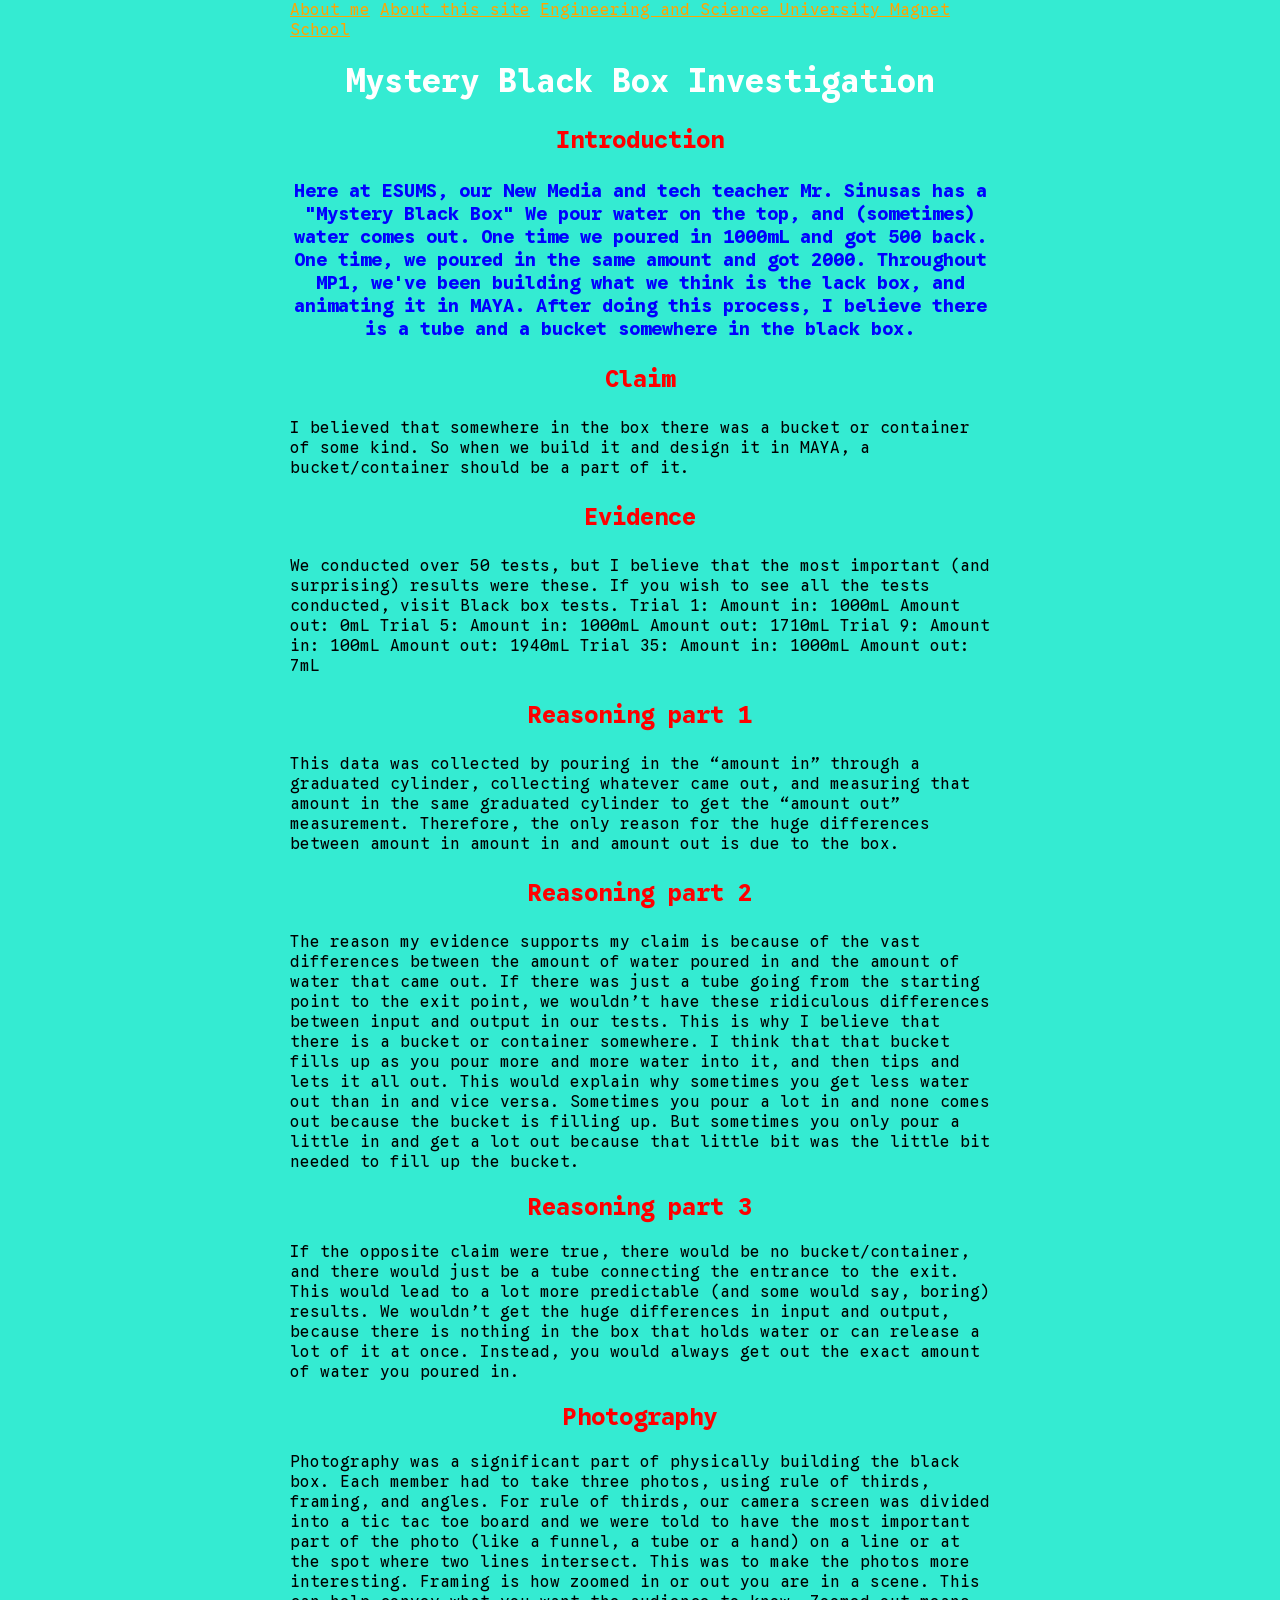
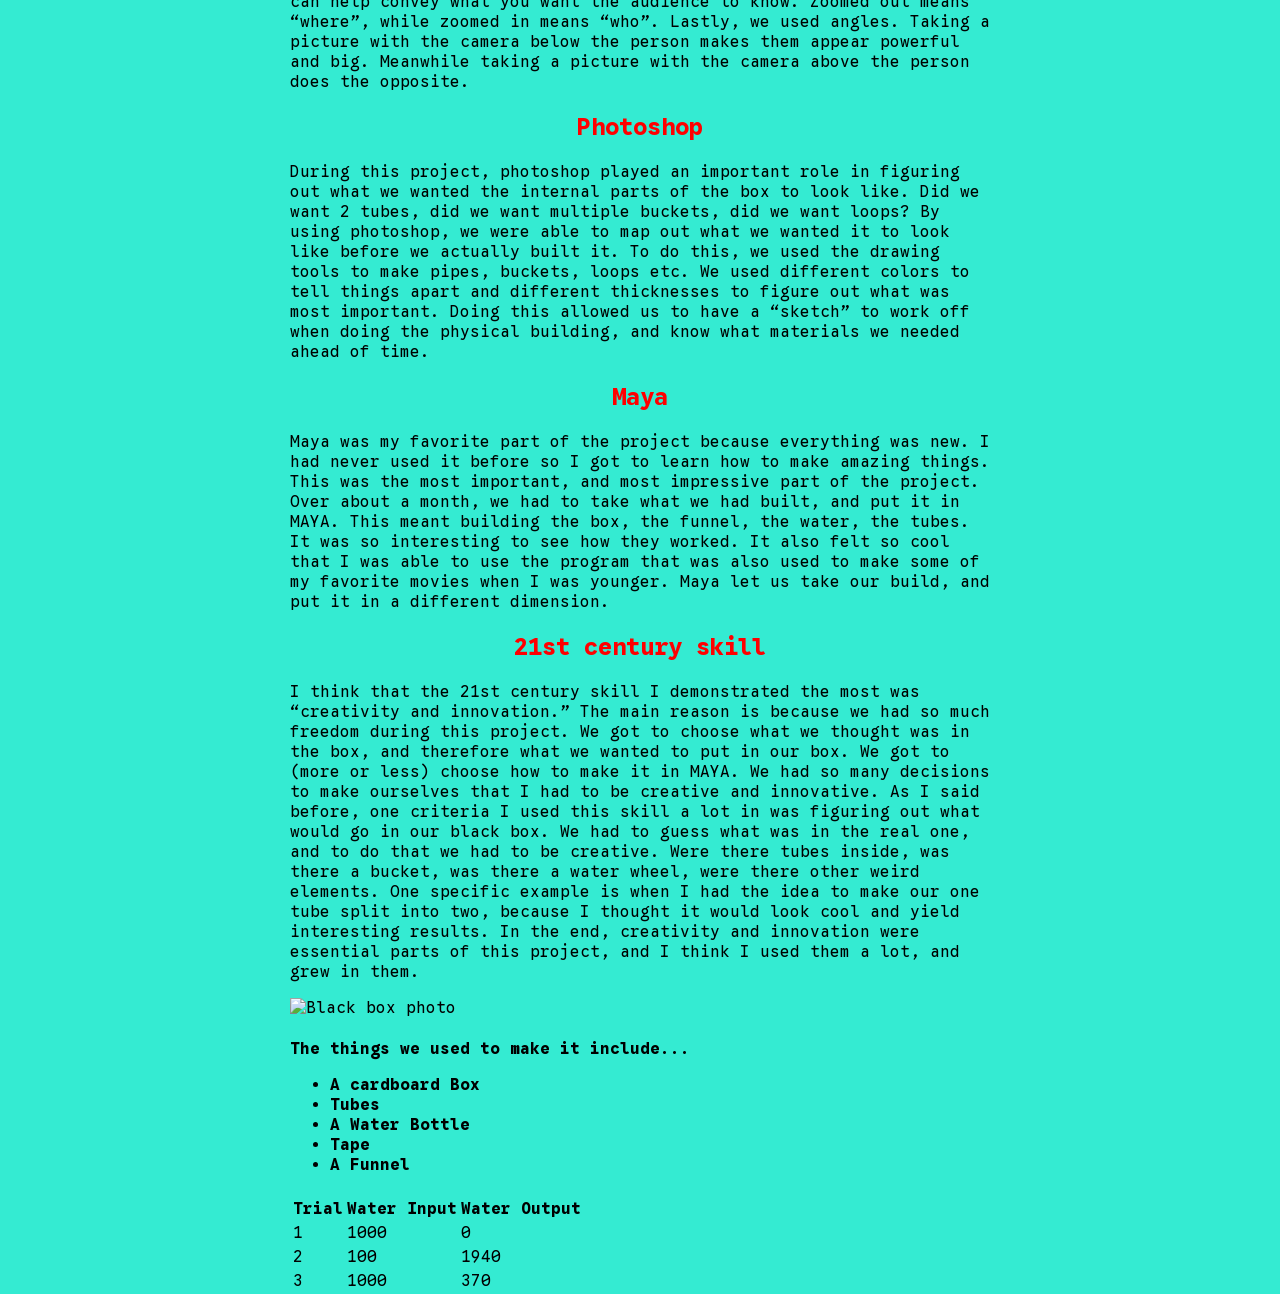
==== blackbox.html @ c8ef8038 "Add files via upload" ====
<!DOCTYPE html>
<html lang="en">
<head>
	<meta charset="UTF-8">
	<title>ryan_eporfolio - black box investigation</title>
	<meta name="viewport" content="width=device-width,initial-scale=1">
	<link rel="stylesheet" href="style.css">
</head>
<body>

<a href="about.html">About me</a>
<a href="index.html">About this site</a>

<a href="https://esumsnh.net">Engineering and Science University Magnet School</a>
<h1>Mystery Black Box Investigation</h1>

<h2><p>Introduction</p></h2>

<h3><p>Here at ESUMS, our New Media and tech teacher Mr. Sinusas has a "Mystery Black Box" We pour water on the top, and (sometimes) water comes out. One time we poured in 1000mL and got 500 back. One time, we poured in the same amount and got 2000. Throughout MP1, we've been building what we think is the lack box, and animating it in MAYA. After doing this process, I believe there is a tube and a bucket somewhere in the black box.</p></h3>

<h2><p>Claim</p></h2>

<p>I believed that somewhere in the box there was a bucket or container of some kind. So when we build it and design it in MAYA, a bucket/container should be a part of it. 
</p>

<h2><p>Evidence</p></h2>

<p>We conducted over 50 tests, but I believe that the most important (and surprising) results were these. If you wish to see all the tests conducted, visit Black box tests.

Trial 1: Amount in: 1000mL
            Amount out: 0mL

Trial 5: Amount in: 1000mL
            Amount out: 1710mL

Trial 9: Amount in: 100mL
            Amount out: 1940mL

Trial 35: Amount in: 1000mL
             Amount out: 7mL 
</p>

<h2><p>Reasoning part 1</p></h2>


<p>This data was collected by pouring in the “amount in” through a graduated cylinder, collecting whatever came out, and measuring that amount in the same graduated cylinder to get the “amount out” measurement. Therefore, the only reason for the huge differences between amount in amount in and amount out is due to the box.</p>


<h2><p>Reasoning part 2</p></h2>


<p>The reason my evidence supports my claim is because of the vast differences between the amount of water poured in and the amount of water that came out. If there was just a tube going from the starting point to the exit point, we wouldn’t have these ridiculous differences between input and output in our tests. This is why I believe that there is a bucket or container somewhere. I think that that bucket fills up as you pour more and more water into it, and then tips and lets it all out. This would explain why sometimes you get less water out than in and vice versa. Sometimes you pour a lot in and none comes out because the bucket is filling up. But sometimes you only pour a little in and get a lot out because that little bit was the little bit needed to fill up the bucket.</p>


<h2>Reasoning part 3</h2>


<p>If the opposite claim were true, there would be no bucket/container, and there would just be a tube connecting the entrance to the exit. This would lead to a lot more predictable (and some would say, boring) results. We wouldn’t get the huge differences in input and output, because there is nothing in the box that holds water or can release a lot of it at once. Instead, you would always get out the exact amount of water you poured in.</p>


<h2>Photography</h2>


<p>Photography was a significant part of physically building the black box. Each member had to take three photos, using rule of thirds, framing, and angles. For rule of thirds, our camera screen was divided into a tic tac toe board and we were told to have the most important part of the photo (like a funnel, a tube or a hand) on a line or at the spot where two lines intersect. This was to make the photos more interesting. Framing is how zoomed in or out you are in a scene. This can help convey what you want the audience to know. Zoomed out means “where”, while zoomed in means “who”. Lastly, we used angles. Taking a picture with the camera below the person makes them appear powerful and big. Meanwhile taking a picture with the camera above the person does the opposite.</p>


<h2>Photoshop</h2>


<p>During this project, photoshop played an important role in figuring out what we wanted the internal parts of the box to look like. Did we want 2 tubes, did we want multiple buckets, did we want loops? By using photoshop, we were able to map out what we wanted it to look like before we actually built it. To do this, we used the drawing tools to make pipes, buckets, loops etc. We used different colors to tell things apart and different thicknesses to figure out what was most important. Doing this allowed us to have a “sketch” to work off when doing the physical building, and know what materials we needed ahead of time.</p>


<h2>Maya</h2>

<p>Maya was my favorite part of the project because everything was new. I had never used it before so I got to learn how to make amazing things. This was the most important, and most impressive part of the project. Over about a month, we had to take what we had built, and put it in MAYA. This meant building the box, the funnel, the water, the tubes. It was so interesting to see how they worked. It also felt so cool that I was able to use the program that was also used to make some of my favorite movies when I was younger. Maya let us take our build, and put it in a different dimension.</p>


<h2>21st century skill</h2>


<p>I think that the 21st century skill I demonstrated the most was “creativity and innovation.” The main reason is because we had so much freedom during this project. We got to choose what we thought was in the box, and therefore what we wanted to put in our box. We got to (more or less) choose how to make it in MAYA. We had so many decisions to make ourselves that I had to be creative and innovative. As I said before, one criteria I used this skill a lot in was figuring out what would go in our black box. We had to guess what was in the real one, and to do that we had to be creative. Were there tubes inside, was there a bucket, was there a water wheel, were there other weird elements. One specific example is when I had the idea to make our one tube split into two, because I thought it would look cool and yield interesting results. In the end, creativity and innovation were essential parts of this project, and I think I used them a lot, and grew in them.</p>








<img src="images/Black_box_screenshot1.png" alt="Black box photo" width=500>





<h4><p>The things we used to make it include...</p>

<!-- Start of list -->

<ul> 
    <li>A cardboard Box</li>
    <li>Tubes</li>
    <li>A Water Bottle</li>
    <li>Tape</li>
    <li>A Funnel</li>
				
				</h4>

<!-- End of list -->

<!-- Start of table -->

<table> 
   <tr>
	<th>Trial</th>
	<th>Water Input</th>
	<th>Water Output</th>
   </tr>
   <tr>
	<td>1</td>
	<td>1000</td>
	<td>0</td>
  </tr>
  <tr>
	<td>2</td>
	<td>100</td>
	<td>1940</td>
  </tr>
  <tr>
	<td>3</td>
	<td>1000</td>
	<td>370</td>
  </tr>
	

</table>

<!-- End of table -->

</body>
</html>
---- style.css ----
@import url('https://fonts.googleapis.com/css2?family=Google+Sans+Code:ital,wght@0,300..800;1,300..800&display=swap');


body {
  background-color: #34ebd2;
max-width: 700px;
margin: auto;
font-family: "Google Sans Code", monospace;
  font-optical-sizing: auto;
  font-weight: <400>;
}


h1{
Color:white;

}

h2{
Color: red;
}

h3{
Color: blue;
}

h1,h2,h3{
Text-align: center;
}

a{
   color: orange
}

A:hover{
   color: white
}
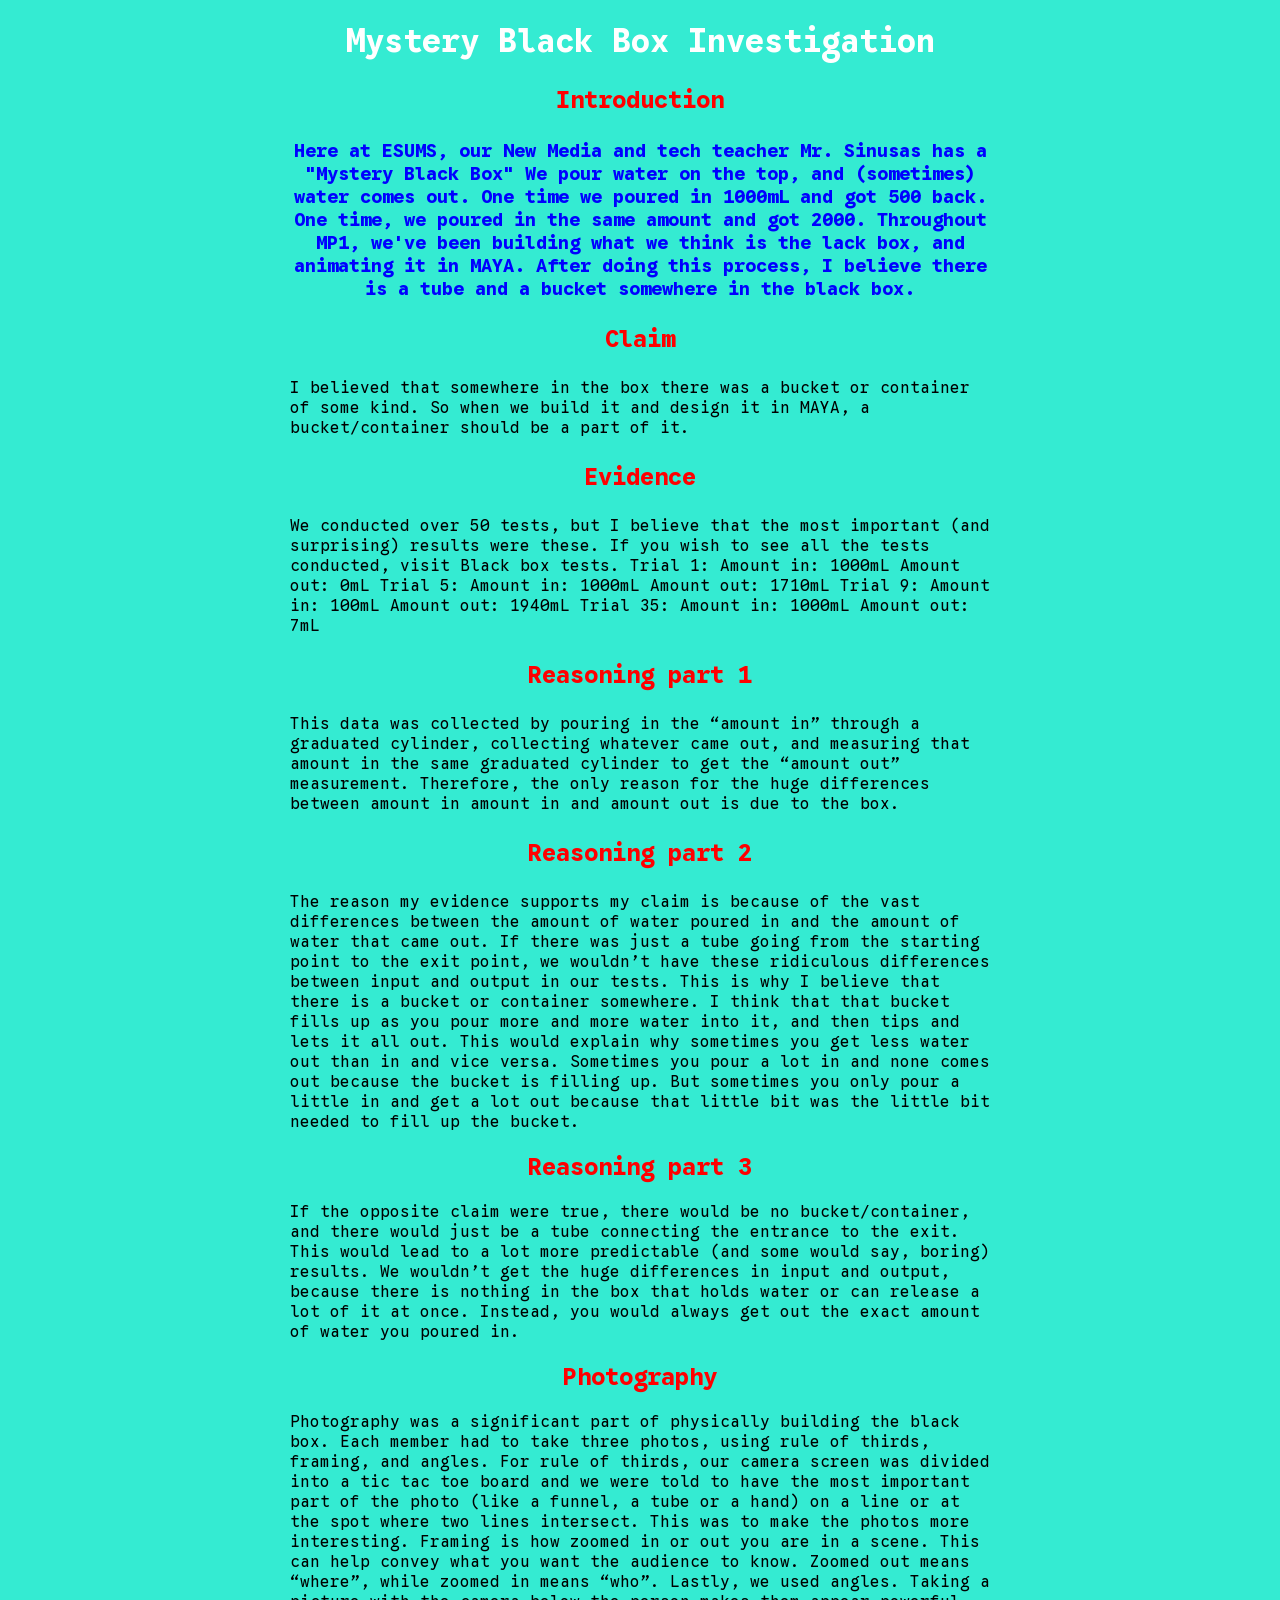
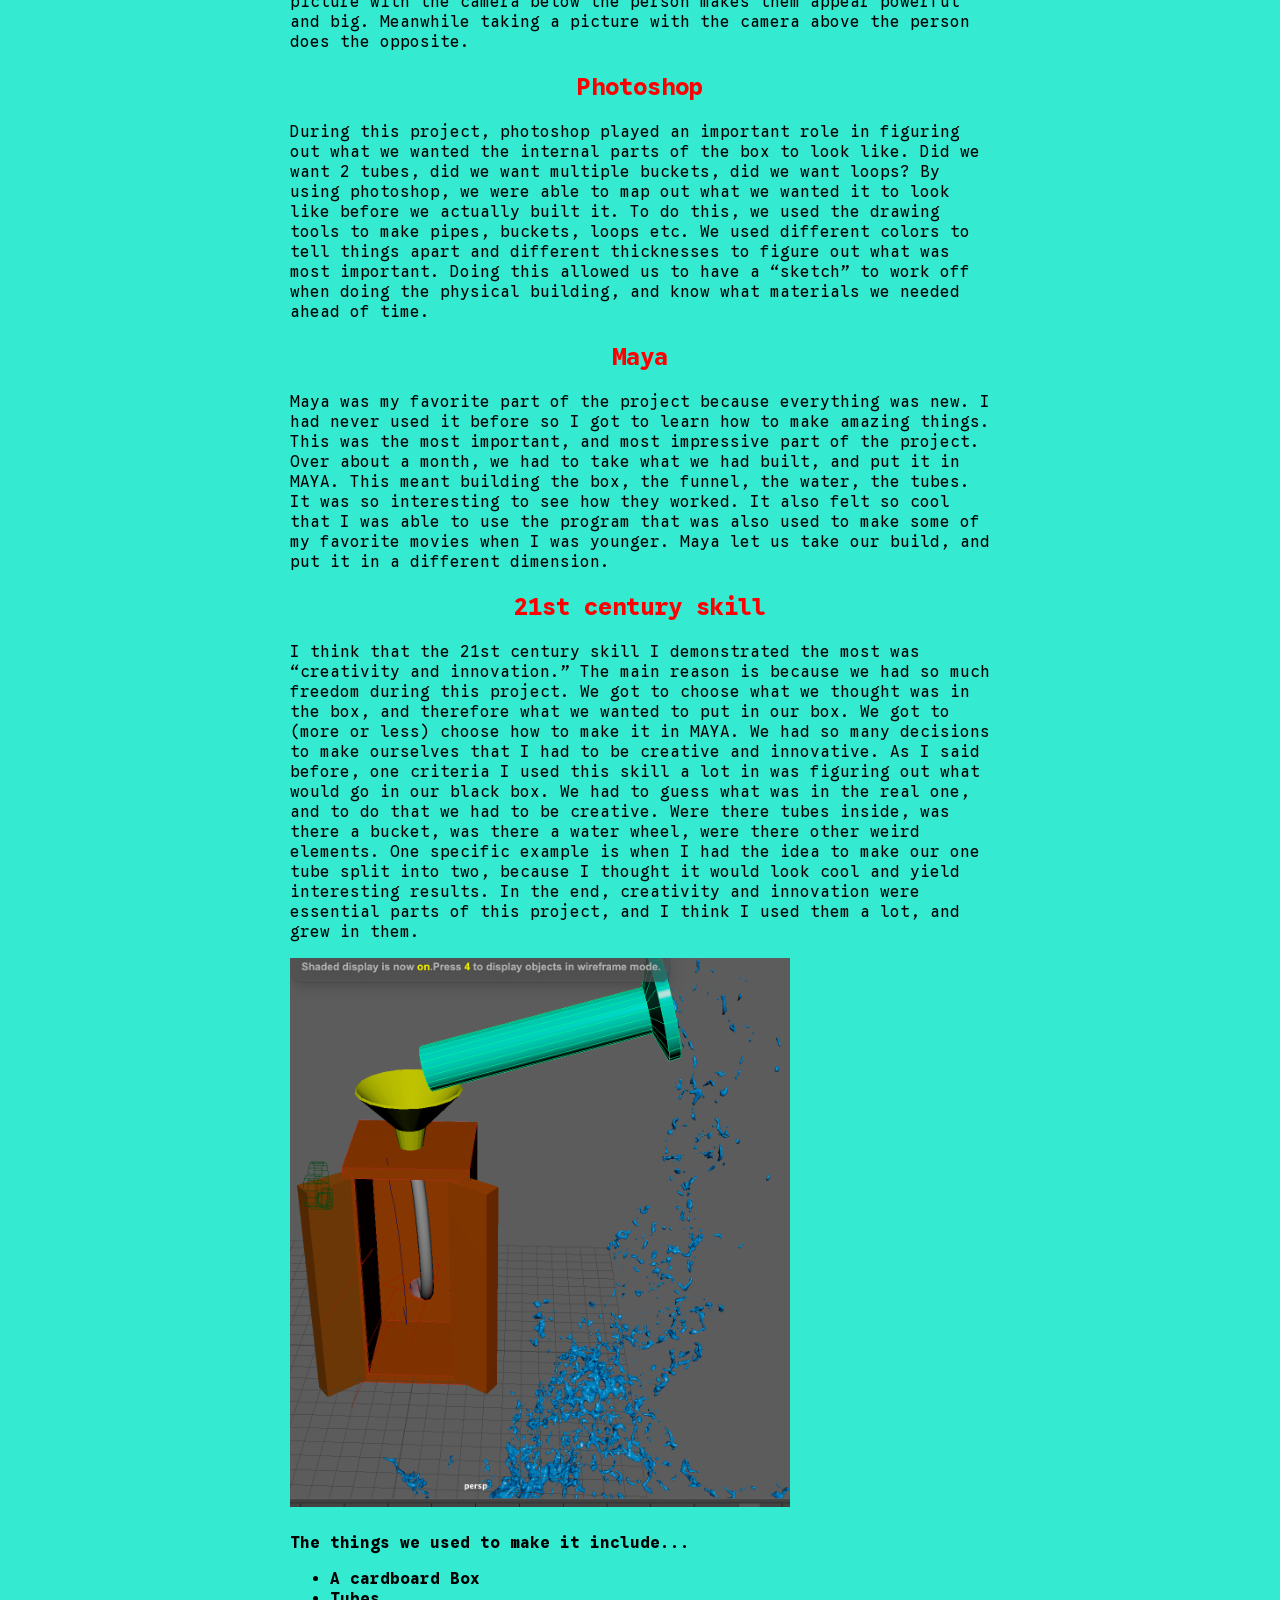
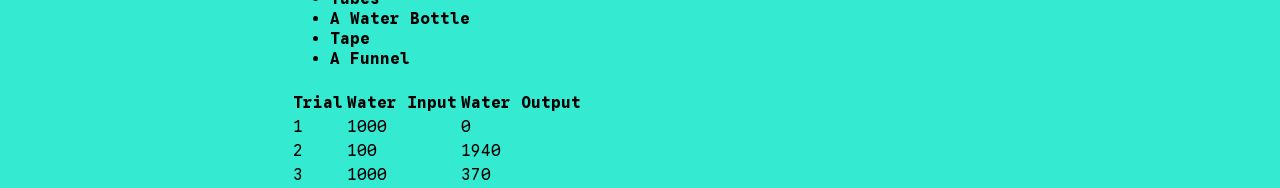
==== commit 4eca6456: "Update blackbox.html" ====
--- a/blackbox.html
+++ b/blackbox.html
@@ -9,10 +9,6 @@
 </head>
 <body>
 
-<a href="about.html">About me</a>
-<a href="index.html">About this site</a>
-
-<a href="https://esumsnh.net">Engineering and Science University Magnet School</a>
 <h1>Mystery Black Box Investigation</h1>
 
 <h2><p>Introduction</p></h2>
